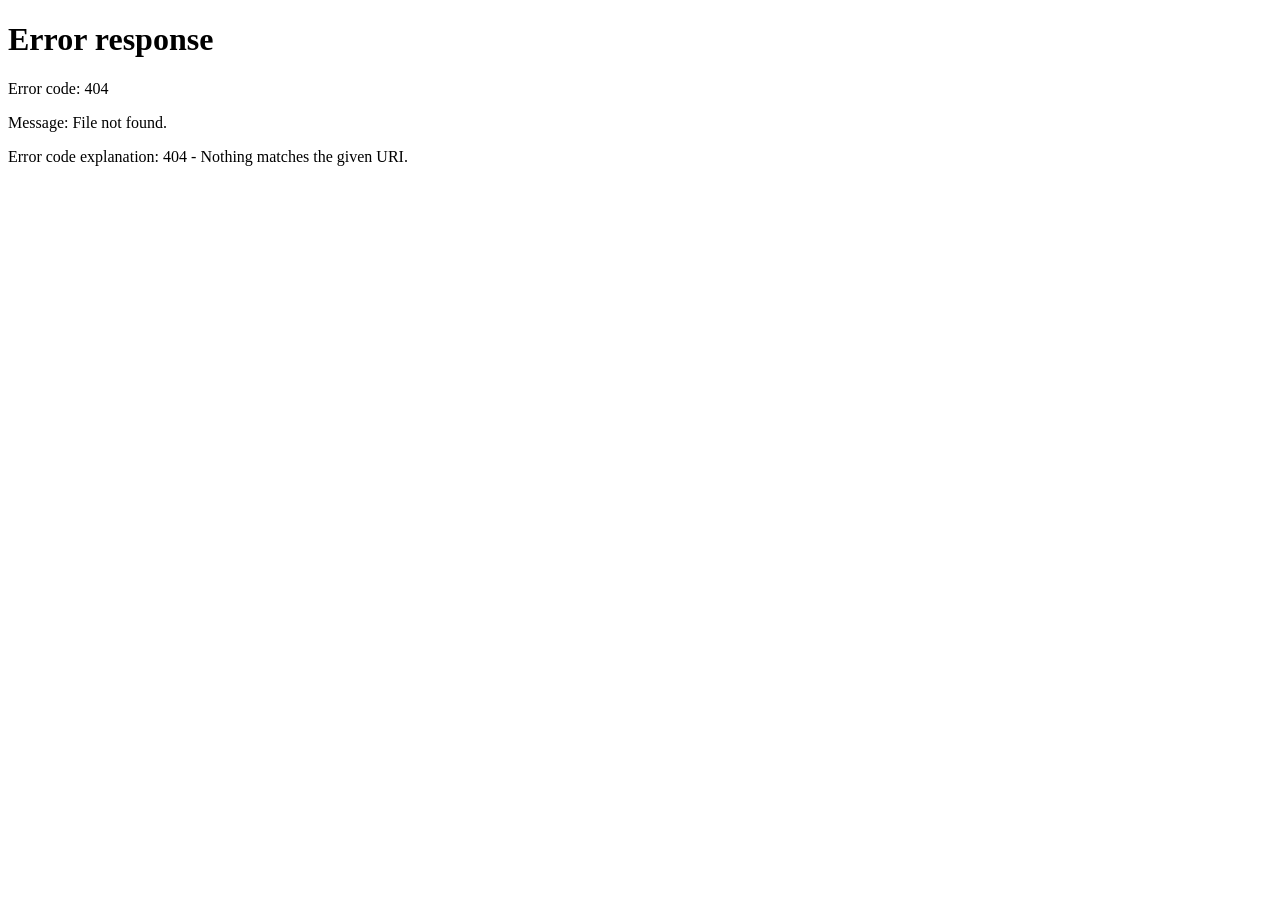
==== src/main/webapp/index.html @ 2197d755 "Add root entry page" ====
<!DOCTYPE html>
<html lang="en">
<head>
    <meta charset="UTF-8">
    <meta http-equiv="refresh" content="0; url=hello">
    <title>Murach Survey</title>
</head>
<body>
    <p>Opening the survey...</p>
    <p><a href="hello">Open the survey</a></p>
</body>
</html>
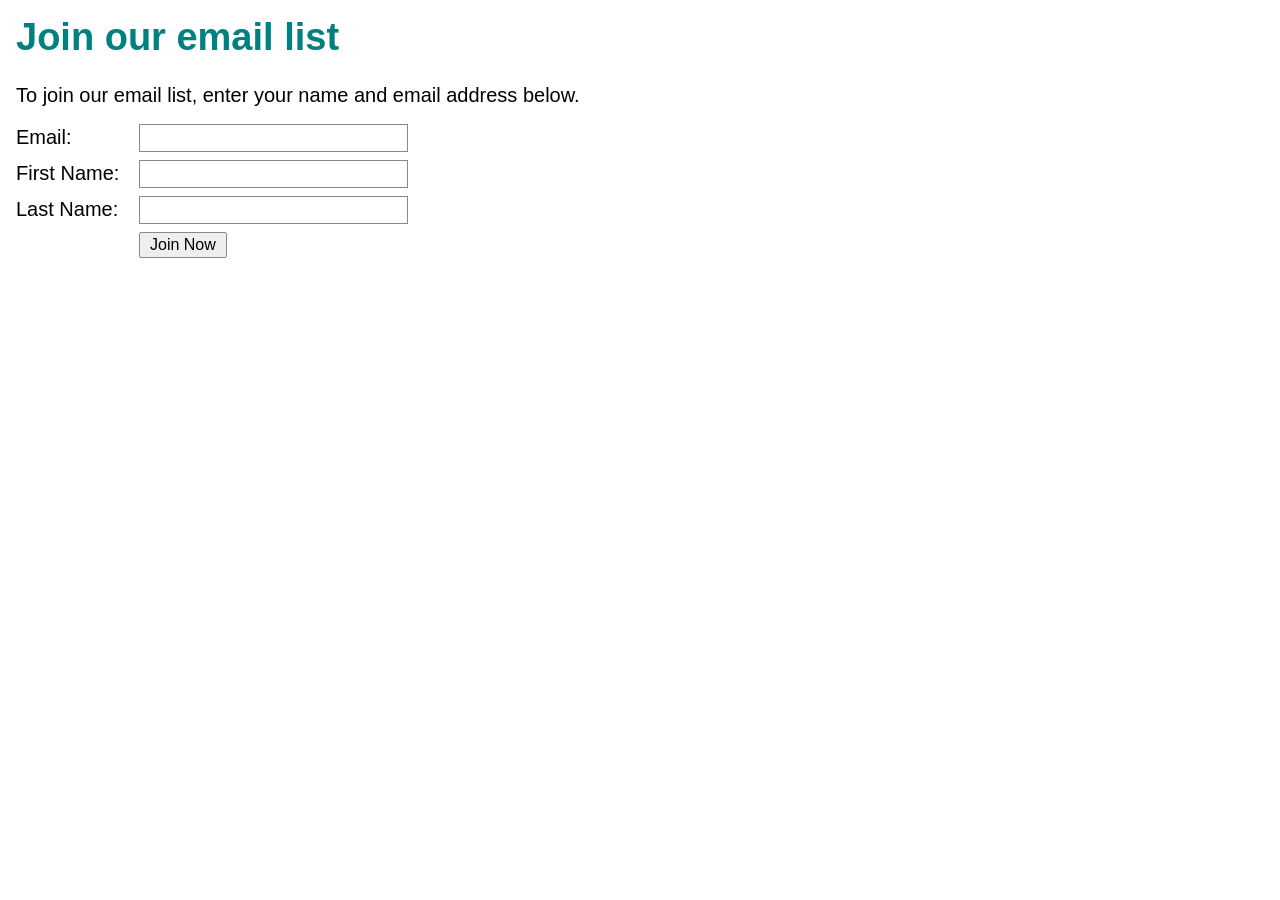
==== commit 6d9902de: "Build join email list page" ====
--- a/src/main/webapp/index.html
+++ b/src/main/webapp/index.html
@@ -2,11 +2,42 @@
 <html lang="en">
 <head>
     <meta charset="UTF-8">
-    <meta http-equiv="refresh" content="0; url=hello">
-    <title>Murach Survey</title>
+    <meta name="viewport" content="width=device-width, initial-scale=1">
+    <title>Join Our Email List</title>
+    <link rel="stylesheet" href="css/style.css">
 </head>
 <body>
-    <p>Opening the survey...</p>
-    <p><a href="hello">Open the survey</a></p>
+    <main class="email-list-page">
+        <h1>Join our email list</h1>
+        <p>To join our email list, enter your name and email address below.</p>
+
+        <p id="success-message" class="message" hidden>
+            Thanks for joining our email list.
+        </p>
+
+        <form method="post" action="join">
+            <div class="form-row">
+                <label for="email">Email:</label>
+                <input id="email" name="email" type="email" required>
+            </div>
+
+            <div class="form-row">
+                <label for="firstName">First Name:</label>
+                <input id="firstName" name="firstName" type="text" required>
+            </div>
+
+            <div class="form-row">
+                <label for="lastName">Last Name:</label>
+                <input id="lastName" name="lastName" type="text" required>
+            </div>
+
+            <button type="submit">Join Now</button>
+        </form>
+    </main>
+
+    <script>
+        const joined = new URLSearchParams(window.location.search).get("joined");
+        document.getElementById("success-message").hidden = joined !== "true";
+    </script>
 </body>
 </html>
--- a/src/main/webapp/css/style.css
+++ b/src/main/webapp/css/style.css
@@ -0,0 +1,101 @@
+:root {
+    color: #000;
+    font-family: Arial, Helvetica, sans-serif;
+    font-size: 20px;
+}
+
+* {
+    box-sizing: border-box;
+}
+
+body {
+    margin: 0;
+    background: #fff;
+}
+
+.email-list-page {
+    width: min(620px, 100%);
+    padding: 15px 16px 36px;
+}
+
+h1 {
+    margin: 0 0 23px;
+    color: teal;
+    font-size: 38px;
+    line-height: 1.2;
+}
+
+p {
+    margin: 0 0 17px;
+}
+
+.form-row {
+    display: flex;
+    align-items: center;
+    margin-bottom: 8px;
+}
+
+.form-row label {
+    width: 123px;
+}
+
+.form-row input {
+    width: 269px;
+    height: 28px;
+    padding: 2px 5px;
+    border: 1px solid #888;
+    font: inherit;
+    font-size: 16px;
+}
+
+button {
+    margin-left: 123px;
+    padding: 3px 10px;
+    border: 1px solid #888;
+    border-radius: 2px;
+    background: #eee;
+    color: #000;
+    font: inherit;
+    font-size: 16px;
+    cursor: pointer;
+}
+
+button:hover {
+    background: #ddd;
+}
+
+.message {
+    width: 392px;
+    padding: 8px 10px;
+    border-left: 4px solid teal;
+    background: #e7f5f5;
+}
+
+@media (max-width: 480px) {
+    :root {
+        font-size: 17px;
+    }
+
+    h1 {
+        font-size: 32px;
+    }
+
+    .form-row {
+        display: block;
+    }
+
+    .form-row label {
+        display: block;
+        width: auto;
+        margin-bottom: 3px;
+    }
+
+    .form-row input,
+    .message {
+        width: 100%;
+    }
+
+    button {
+        margin-left: 0;
+    }
+}
